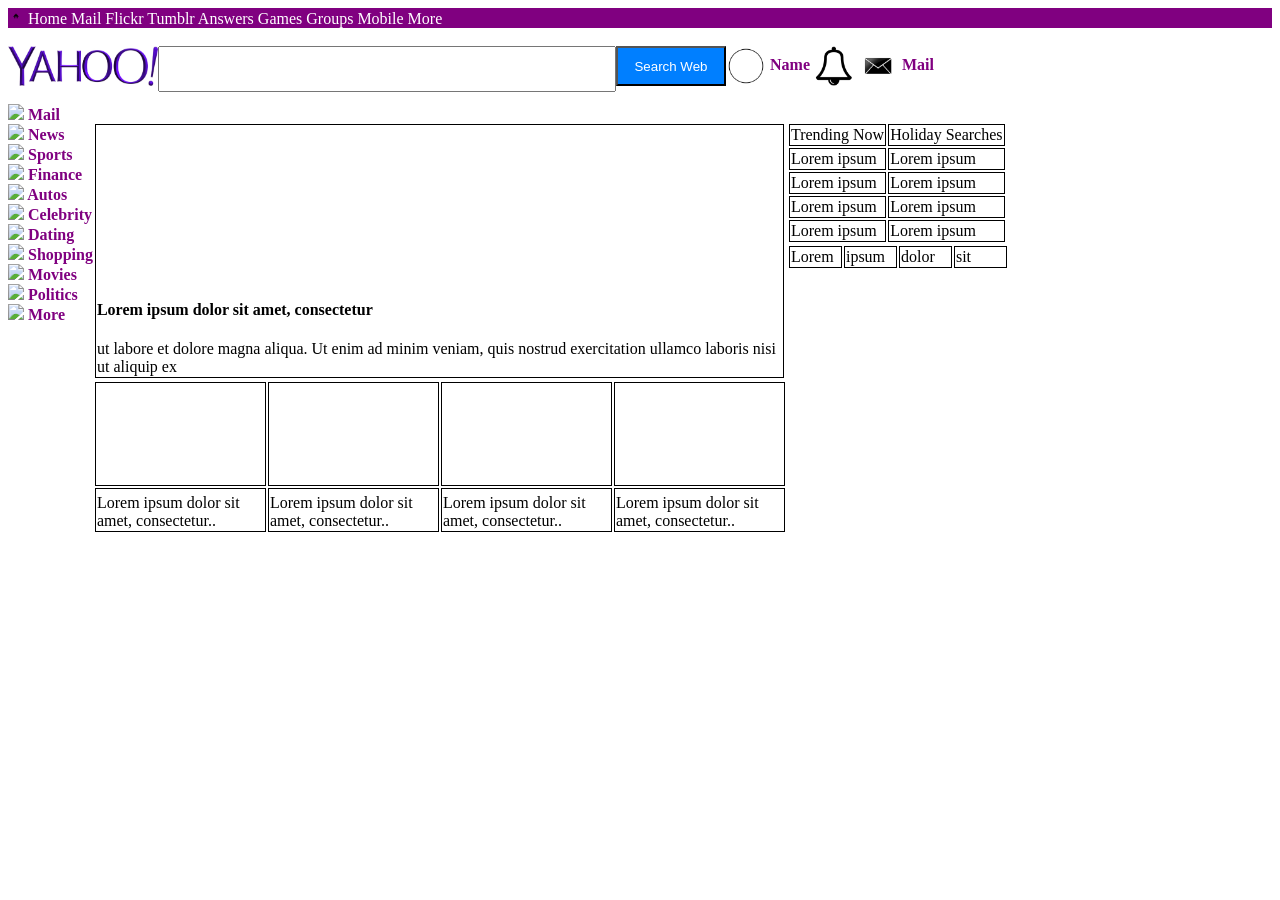
==== main.html @ eaba2b08 "A bit more" ====
<!DOCTYPE html>
<html>

	<head lang="en">
		<meta charset ="UTF-8">
		<title>Yahoo</title>
		<link rel="icon" href="favicon.ico">
		<link rel="stylesheet" type="text/css" href ="main.css">
	</head>
	
	<body>
		<div class="top">
			<img id="home" src="home.ico">
			<a href="">Home</a>
			<a href="">Mail</a>
			<a href="">Flickr</a>
			<a href="">Tumblr</a>
			<a href="">Answers</a>
			<a href="">Games</a>
			<a href="">Groups</a>
			<a href="">Mobile</a>
			<a href="">More</a>
		</div>
	
		<br>
		
		<div class="second">
				<img id="logo" src="logo.png">
				
				<div>
					<form>
						<input id="search-box" type="text">
						<input id="search-button" type="submit" value ="Search Web">
					</form>
					
					<div id="profile">
						<img src="profile-picture.png"> 
						<span>Name</span>
						<img src="bell.png" alt="bell">
						<img src="envelope.png">
						<span>Mail</span>
					</div>
				</div>
		</div>
		
		<br>
		
		<div class="left-col">
			<a href="">
				<img src="Mail.png">
				<span>Mail</span>
			</a>
			<br>
			<a href="">
				<img src="News.png">
				<span>News</span>
			</a>
			<br>
			<a href="">
				<img src="Sports.png">
				<span>Sports</span>
			</a>
			<br>
			<a href="">
				<img src="Finance.png">
				<span>Finance</span>
			</a>		
			<br>
			<a href="">
				<img src="Autos.png">
				<span>Autos</span>
			</a>
			<br>
			<a href="">
				<img src="Celebrity.png">
				<span>Celebrity</span>
			</a>
			<br>
			<a href="">
				<img src="Dating.png">
				<span>Dating</span>
			</a>
			<br>
			<a href="">
				<img src="Shopping.png">
				<span>Shopping</span>
			</a>	
			<br>
			<a href="">
				<img src="Movies.png">
				<span>Movies</span>
			</a>
			<br>
			<a href="">
				<img src="Politics.png">
				<span>Politics</span>
			</a>
			<br>
			<a href="">
				<img src="More.png">
				<span>More</span>
			</a>
			<br>
		</div>
		
		<br>
		
	<div id="table-container">
		<table>
			<tr>
				<td id="first">
					<h4>Lorem ipsum dolor sit amet, consectetur</h4>
					 ut labore et dolore magna aliqua. Ut enim ad minim veniam, quis nostrud exercitation ullamco laboris nisi ut aliquip ex
				</td>
			</tr>
		</table>

		<table>
			<tr id="second">
				<td></td>
				<td></td> 
				<td></td>
				<td></td>
			</tr>
			<tr id="last">
				<td>Lorem ipsum dolor sit amet, consectetur..</td>
				<td>Lorem ipsum dolor sit amet, consectetur..</td>
				<td>Lorem ipsum dolor sit amet, consectetur..</td>
				<td>Lorem ipsum dolor sit amet, consectetur..</td>
			</tr>
		</table>
	</div>
	
	<div id="right">
		<table>
			<tr id="fcol">
				<td>Trending Now</td>
				<td>Holiday Searches</td>
			</tr>
			<tr>
				<td>Lorem ipsum</td>
				<td>Lorem ipsum</td>		
			</tr>		
			<tr>
				<td>Lorem ipsum</td>
				<td>Lorem ipsum</td>		
			</tr>				
			<tr>
				<td>Lorem ipsum</td>
				<td>Lorem ipsum</td>		
			</tr>				
			<tr>
				<td>Lorem ipsum</td>
				<td>Lorem ipsum</td>		
			</tr>	
		</table>
	
	<div id="weather">
		<table>
			<tr>
				<td>Lorem</td>
				<td>ipsum</td>
				<td>dolor</td>
				<td>sit</td>
			</tr>
		</table>
	</div>
	
	
	
	
	
	
	
	
	
	
	
	
	
	
	
	
	
	
	
	
	
	
	
	
	</body>
</html>
---- main.css ----
div.top {
	background-color: purple;
}

div.top a{
	color: white;
	text-decoration: none;
}

div.top a:hover{
	color: white;
	text-decoration: underline;
}

#logo {
	width: 150px;
	height: 40px;
}

#logo {
	float: left;
}

#search-box {
	float: left;
	height: 40px;
	width: 450px;
}

#search-button {
	float: left;
	color: white;
	height: 40px;
	width: 110px;
	background-color: #007FFF;
	
}

#search-button:hover {
	background-color: #1B3F8B;
}

#profile span {
	color: purple;
	font-weight: bold;
}

#profile  img {
	height: 40px;
	width: 40px;
	vertical-align: middle;	
}

.left-col {
	float: left;
}

.left-col a {
	color: purple;
	font-weight: bold;
	text-decoration: none;
}

.left-col span:hover {
	color: #007FFF;
	text-decoration: underline;
}
#table-container {
	float: left;
}

table {
	float: left;
	clear: left;
	margin: 0;
	padding: 0;
}

td {
	border: 1px solid black;
	vertical-align: bottom;
}


#first {
	width: 685px;
	height: 250px;
}

#second td {
	width: 167px;
	height: 100px;
}

#last td  {
	width: 167px;
	height: 40px;
}
	
#right  {
	float: left;
}

#weather table tr td{
	width: 49px;
}
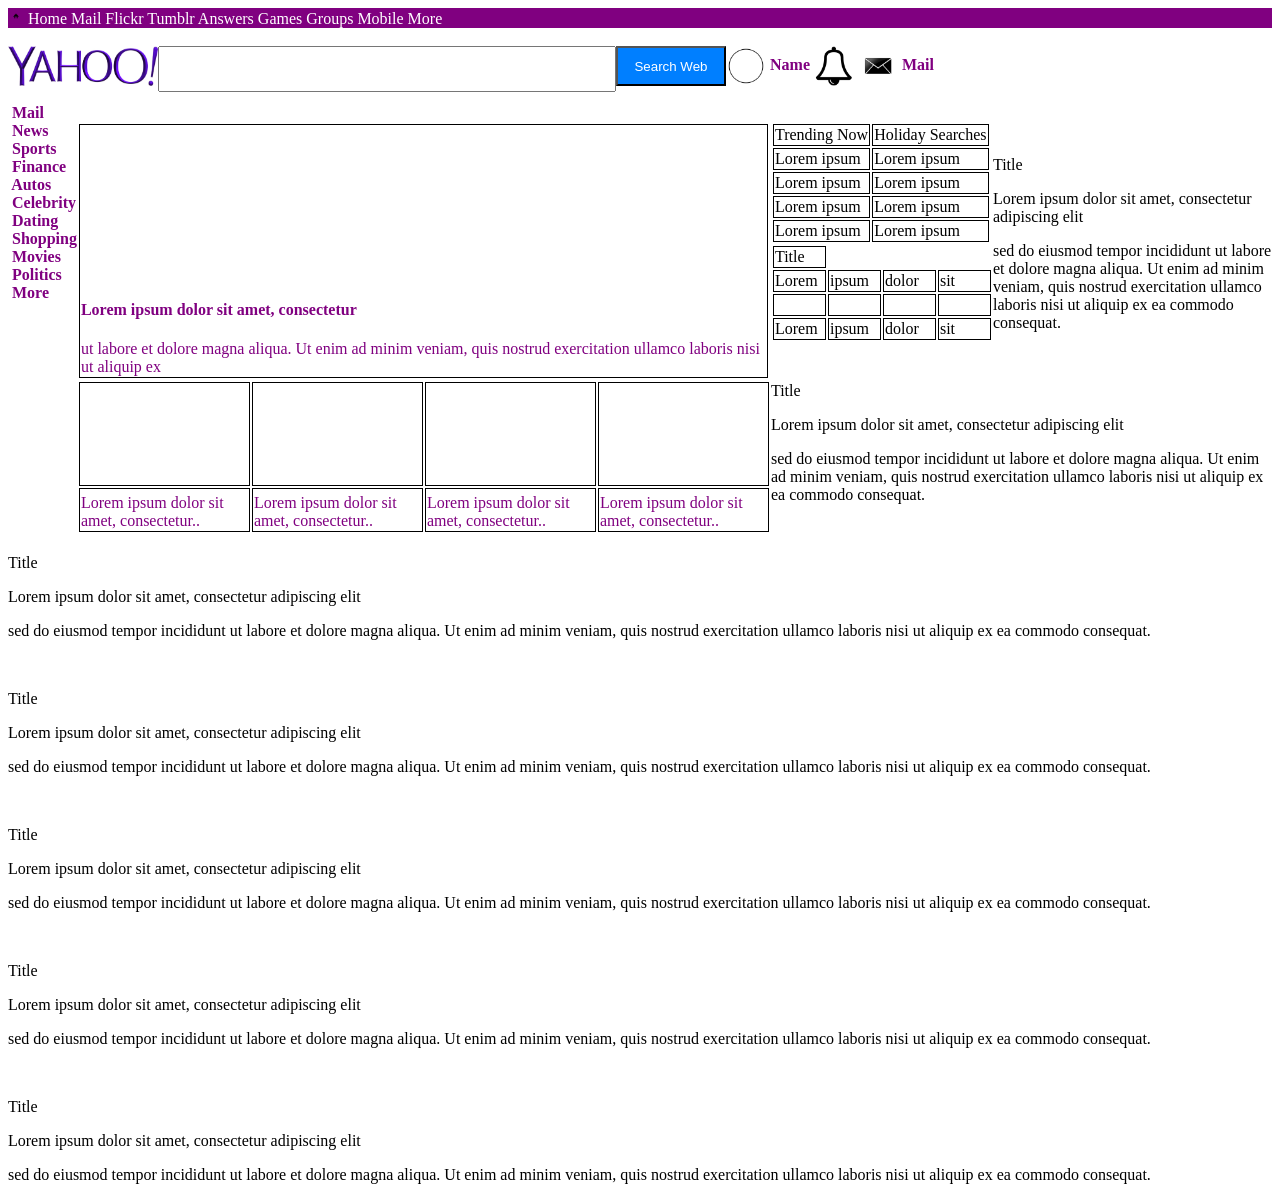
==== commit f462f791: "Added alt to img tags" ====
--- a/main.html
+++ b/main.html
@@ -10,7 +10,7 @@
 	
 	<body>
 		<div class="top">
-			<img id="home" src="home.ico">
+			<img id="home" src="home.ico" alt="">
 			<a href="">Home</a>
 			<a href="">Mail</a>
 			<a href="">Flickr</a>
@@ -25,7 +25,7 @@
 		<br>
 		
 		<div class="second">
-				<img id="logo" src="logo.png">
+				<img id="logo" src="logo.png" alt="">
 				
 				<div>
 					<form>
@@ -34,10 +34,10 @@
 					</form>
 					
 					<div id="profile">
-						<img src="profile-picture.png"> 
+						<img src="profile-picture.png" alt=""> 
 						<span>Name</span>
-						<img src="bell.png" alt="bell">
-						<img src="envelope.png">
+						<img src="bell.png" alt="bell" >
+						<img src="envelope.png" alt="">
 						<span>Mail</span>
 					</div>
 				</div>
@@ -47,57 +47,57 @@
 		
 		<div class="left-col">
 			<a href="">
-				<img src="Mail.png">
+				<img src="Mail.png" alt="">
 				<span>Mail</span>
 			</a>
 			<br>
 			<a href="">
-				<img src="News.png">
+				<img src="News.png" alt="">
 				<span>News</span>
 			</a>
 			<br>
 			<a href="">
-				<img src="Sports.png">
+				<img src="Sports.png" alt="">
 				<span>Sports</span>
 			</a>
 			<br>
 			<a href="">
-				<img src="Finance.png">
+				<img src="Finance.png" alt="">
 				<span>Finance</span>
 			</a>		
 			<br>
 			<a href="">
-				<img src="Autos.png">
+				<img src="Autos.png" alt="">
 				<span>Autos</span>
 			</a>
 			<br>
 			<a href="">
-				<img src="Celebrity.png">
+				<img src="Celebrity.png" alt="">
 				<span>Celebrity</span>
 			</a>
 			<br>
 			<a href="">
-				<img src="Dating.png">
+				<img src="Dating.png" alt="">
 				<span>Dating</span>
 			</a>
 			<br>
 			<a href="">
-				<img src="Shopping.png">
+				<img src="Shopping.png" alt="">
 				<span>Shopping</span>
 			</a>	
 			<br>
 			<a href="">
-				<img src="Movies.png">
+				<img src="Movies.png" alt="">
 				<span>Movies</span>
 			</a>
 			<br>
 			<a href="">
-				<img src="Politics.png">
+				<img src="Politics.png" alt="">
 				<span>Politics</span>
 			</a>
 			<br>
 			<a href="">
-				<img src="More.png">
+				<img src="More.png" alt="">
 				<span>More</span>
 			</a>
 			<br>
@@ -155,18 +155,81 @@
 			</tr>	
 		</table>
 	
-	<div id="weather">
-		<table>
-			<tr>
-				<td>Lorem</td>
-				<td>ipsum</td>
-				<td>dolor</td>
-				<td>sit</td>
-			</tr>
-		</table>
+		<div id="weather">
+			<table>
+				<tr>
+					<td>Title</td>
+					<img src="" alt="">
+				</tr>
+				
+				<tr>
+					<td>Lorem</td>
+					<td>ipsum</td>
+					<td>dolor</td>
+					<td>sit</td>
+				</tr>
+				
+				<tr>
+					<td><img class="cloud" src="Cloud.png" alt=""></td>
+					<td><img class="cloud" src="Cloud.png" alt=""></td>
+					<td><img class="cloud" src="Cloud.png" alt=""></td>
+					<td><img class="cloud" src="Cloud.png" alt=""></td>	
+				</tr>
+				
+				<tr>
+					<td>Lorem</td>
+					<td>ipsum</td>
+					<td>dolor</td>
+					<td>sit</td>
+				</tr>
+			</table>
+		</div>
 	</div>
 	
-	
+	<div id="bottom">
+		<div class="botimage">
+			<img src="" alt="">
+			<p id ="lifestyle">Title</p>
+			<p>Lorem ipsum dolor sit amet, consectetur adipiscing elit</p>
+			<p class="transform">sed do eiusmod tempor incididunt ut labore et dolore magna aliqua. Ut enim ad minim veniam, quis nostrud exercitation ullamco laboris nisi ut aliquip ex ea commodo consequat.</p>
+		</div>
+		<div class="botimage">
+			<img src="" alt="">
+			<p id ="Celebrity">Title</p>
+			<p>Lorem ipsum dolor sit amet, consectetur adipiscing elit</p>
+			<p class="transform">sed do eiusmod tempor incididunt ut labore et dolore magna aliqua. Ut enim ad minim veniam, quis nostrud exercitation ullamco laboris nisi ut aliquip ex ea commodo consequat.</p>
+		</div>		
+		<div class="botimage">
+			<img src="" alt="">
+			<p id ="Politics">Title</p>
+			<p>Lorem ipsum dolor sit amet, consectetur adipiscing elit</p>
+			<p class="transform">sed do eiusmod tempor incididunt ut labore et dolore magna aliqua. Ut enim ad minim veniam, quis nostrud exercitation ullamco laboris nisi ut aliquip ex ea commodo consequat.</p>
+		</div>	
+		<div class="botimage">
+			<img src="" alt="">
+			<p id ="U.S">Title</p>
+			<p>Lorem ipsum dolor sit amet, consectetur adipiscing elit</p>
+			<p class="transform">sed do eiusmod tempor incididunt ut labore et dolore magna aliqua. Ut enim ad minim veniam, quis nostrud exercitation ullamco laboris nisi ut aliquip ex ea commodo consequat.</p>
+		</div>
+		<div class="botimage">
+			<img src="" alt="">
+			<p id ="Politics">Title</p>
+			<p>Lorem ipsum dolor sit amet, consectetur adipiscing elit</p>
+			<p class="transform">sed do eiusmod tempor incididunt ut labore et dolore magna aliqua. Ut enim ad minim veniam, quis nostrud exercitation ullamco laboris nisi ut aliquip ex ea commodo consequat.</p>
+		</div>	
+		<div class="botimage">
+			<img src="" alt="">
+			<p id ="Sports">Title</p>
+			<p>Lorem ipsum dolor sit amet, consectetur adipiscing elit</p>
+			<p class="transform">sed do eiusmod tempor incididunt ut labore et dolore magna aliqua. Ut enim ad minim veniam, quis nostrud exercitation ullamco laboris nisi ut aliquip ex ea commodo consequat.</p>
+		</div>
+		<div class="botimage">
+			<img src="" alt="">
+			<p id ="Health">Title</p>
+			<p>Lorem ipsum dolor sit amet, consectetur adipiscing elit</p>
+			<p class="transform">sed do eiusmod tempor incididunt ut labore et dolore magna aliqua. Ut enim ad minim veniam, quis nostrud exercitation ullamco laboris nisi ut aliquip ex ea commodo consequat.</p>
+		</div>
+	</div>
 	
 	
 	
--- a/main.css
+++ b/main.css
@@ -83,8 +83,18 @@
 
 
 #first {
+	color: purple;
 	width: 685px;
 	height: 250px;
+}
+
+#first h4:hover {
+	color: #007FFF;
+	text-decoration: underline;
+}
+#last td:hover {
+	color: #007FFF;
+	text-decoration: underline;
 }
 
 #second td {
@@ -93,6 +103,7 @@
 }
 
 #last td  {
+	color: purple;
 	width: 167px;
 	height: 40px;
 }
@@ -101,8 +112,16 @@
 	float: left;
 }
 
+#weather {
+
+}
+
 #weather table tr td{
 	width: 49px;
+}
+
+#bottom {
+
 }
 
 
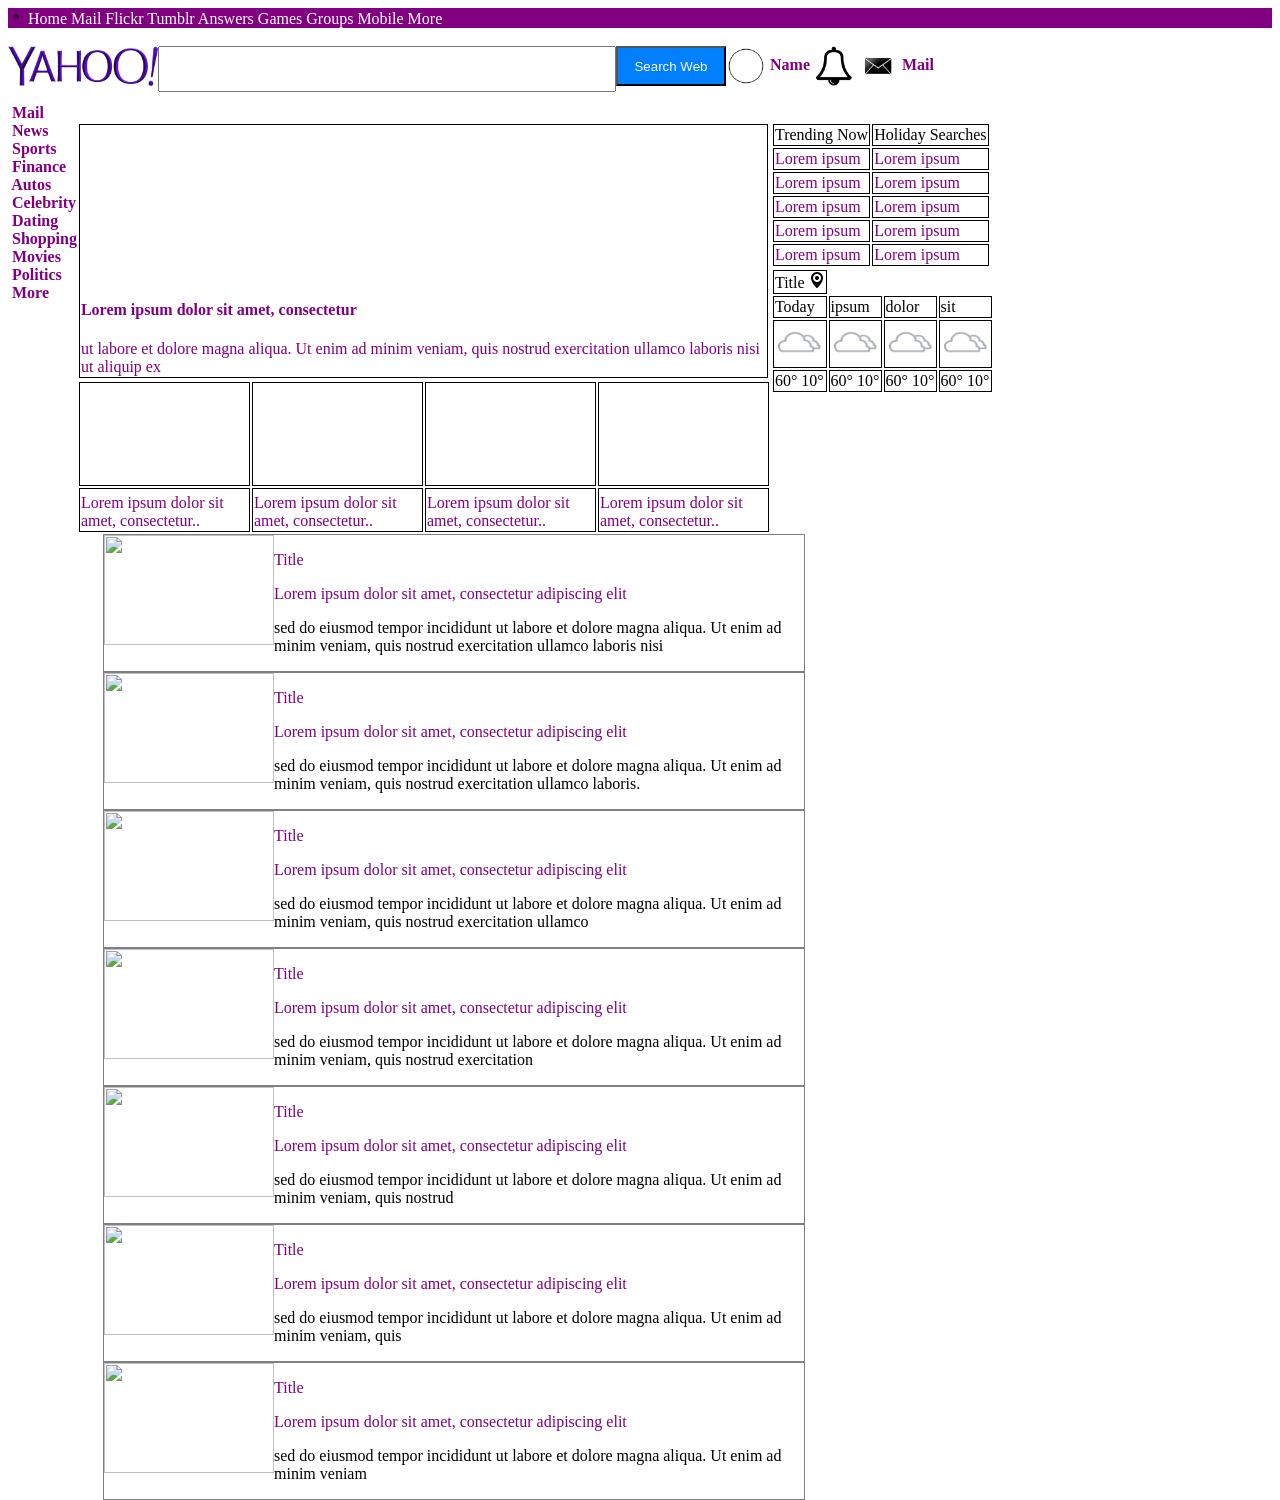
==== commit 4f79cc92: "Basic Done" ====
--- a/main.html
+++ b/main.html
@@ -137,100 +137,110 @@
 				<td>Trending Now</td>
 				<td>Holiday Searches</td>
 			</tr>
-			<tr>
+			<tr id="think">
 				<td>Lorem ipsum</td>
 				<td>Lorem ipsum</td>		
 			</tr>		
-			<tr>
-				<td>Lorem ipsum</td>
-				<td>Lorem ipsum</td>		
-			</tr>				
-			<tr>
-				<td>Lorem ipsum</td>
-				<td>Lorem ipsum</td>		
-			</tr>				
-			<tr>
-				<td>Lorem ipsum</td>
-				<td>Lorem ipsum</td>		
-			</tr>	
+			<tr id="think">
+				<td>Lorem ipsum</td>
+				<td>Lorem ipsum</td>		
+			</tr>					
+			<tr id="think">
+				<td>Lorem ipsum</td>
+				<td>Lorem ipsum</td>		
+			</tr>		
+			<tr id="think">
+				<td>Lorem ipsum</td>
+				<td>Lorem ipsum</td>		
+			</tr>
+			<tr id="think">
+				<td>Lorem ipsum</td>
+				<td>Lorem ipsum</td>		
+			</tr>					
 		</table>
 	
 		<div id="weather">
 			<table>
+				<tr id="gps">
+					<td>Title <img src="gps.png" alt=""></td>
+				</tr>
+				
 				<tr>
-					<td>Title</td>
-					<img src="" alt="">
-				</tr>
-				
-				<tr>
-					<td>Lorem</td>
+					<td>Today</td>
 					<td>ipsum</td>
 					<td>dolor</td>
 					<td>sit</td>
 				</tr>
 				
+				<tr id="img">
+					<td><img src="Cloud.png" alt=""></td>
+					<td><img src="Cloud.png" alt=""></td>
+					<td><img src="Cloud.png" alt=""></td>
+					<td><img src="Cloud.png" alt=""></td>
+				</tr>
+				
 				<tr>
-					<td><img class="cloud" src="Cloud.png" alt=""></td>
-					<td><img class="cloud" src="Cloud.png" alt=""></td>
-					<td><img class="cloud" src="Cloud.png" alt=""></td>
-					<td><img class="cloud" src="Cloud.png" alt=""></td>	
-				</tr>
-				
-				<tr>
-					<td>Lorem</td>
-					<td>ipsum</td>
-					<td>dolor</td>
-					<td>sit</td>
+					<td>60° 10°</td>
+					<td>60° 10°</td>
+					<td>60° 10°</td>
+					<td>60° 10°</td>
 				</tr>
 			</table>
 		</div>
 	</div>
 	
-	<div id="bottom">
-		<div class="botimage">
-			<img src="" alt="">
-			<p id ="lifestyle">Title</p>
-			<p>Lorem ipsum dolor sit amet, consectetur adipiscing elit</p>
-			<p class="transform">sed do eiusmod tempor incididunt ut labore et dolore magna aliqua. Ut enim ad minim veniam, quis nostrud exercitation ullamco laboris nisi ut aliquip ex ea commodo consequat.</p>
-		</div>
-		<div class="botimage">
-			<img src="" alt="">
-			<p id ="Celebrity">Title</p>
-			<p>Lorem ipsum dolor sit amet, consectetur adipiscing elit</p>
-			<p class="transform">sed do eiusmod tempor incididunt ut labore et dolore magna aliqua. Ut enim ad minim veniam, quis nostrud exercitation ullamco laboris nisi ut aliquip ex ea commodo consequat.</p>
-		</div>		
-		<div class="botimage">
-			<img src="" alt="">
-			<p id ="Politics">Title</p>
-			<p>Lorem ipsum dolor sit amet, consectetur adipiscing elit</p>
-			<p class="transform">sed do eiusmod tempor incididunt ut labore et dolore magna aliqua. Ut enim ad minim veniam, quis nostrud exercitation ullamco laboris nisi ut aliquip ex ea commodo consequat.</p>
-		</div>	
-		<div class="botimage">
-			<img src="" alt="">
-			<p id ="U.S">Title</p>
-			<p>Lorem ipsum dolor sit amet, consectetur adipiscing elit</p>
-			<p class="transform">sed do eiusmod tempor incididunt ut labore et dolore magna aliqua. Ut enim ad minim veniam, quis nostrud exercitation ullamco laboris nisi ut aliquip ex ea commodo consequat.</p>
-		</div>
-		<div class="botimage">
-			<img src="" alt="">
-			<p id ="Politics">Title</p>
-			<p>Lorem ipsum dolor sit amet, consectetur adipiscing elit</p>
-			<p class="transform">sed do eiusmod tempor incididunt ut labore et dolore magna aliqua. Ut enim ad minim veniam, quis nostrud exercitation ullamco laboris nisi ut aliquip ex ea commodo consequat.</p>
-		</div>	
-		<div class="botimage">
-			<img src="" alt="">
-			<p id ="Sports">Title</p>
-			<p>Lorem ipsum dolor sit amet, consectetur adipiscing elit</p>
-			<p class="transform">sed do eiusmod tempor incididunt ut labore et dolore magna aliqua. Ut enim ad minim veniam, quis nostrud exercitation ullamco laboris nisi ut aliquip ex ea commodo consequat.</p>
-		</div>
-		<div class="botimage">
-			<img src="" alt="">
-			<p id ="Health">Title</p>
-			<p>Lorem ipsum dolor sit amet, consectetur adipiscing elit</p>
-			<p class="transform">sed do eiusmod tempor incididunt ut labore et dolore magna aliqua. Ut enim ad minim veniam, quis nostrud exercitation ullamco laboris nisi ut aliquip ex ea commodo consequat.</p>
+	<div id="pol">
+		<div id="bottom">
+			<div class="botimage">
+				<img src="place.png" alt="">
+				<p id ="lifestyle">Title</p>
+				<p>Lorem ipsum dolor sit amet, consectetur adipiscing elit</p>
+				<p class="transform">sed do eiusmod tempor incididunt ut labore et dolore magna aliqua. Ut enim ad minim veniam, quis nostrud exercitation ullamco laboris nisi</p>
+			</div>
+			
+			<div class="botimage">
+				<img src="place.png" alt="">
+				<p id ="Celebrity">Title</p>
+				<p>Lorem ipsum dolor sit amet, consectetur adipiscing elit</p>
+				<p class="transform">sed do eiusmod tempor incididunt ut labore et dolore magna aliqua. Ut enim ad minim veniam, quis nostrud exercitation ullamco laboris.</p>
+			</div>		
+			
+			<div class="botimage">
+				<img src="place.png" alt="">
+				<p id ="Politics">Title</p>
+				<p>Lorem ipsum dolor sit amet, consectetur adipiscing elit</p>
+				<p class="transform">sed do eiusmod tempor incididunt ut labore et dolore magna aliqua. Ut enim ad minim veniam, quis nostrud exercitation ullamco</p>
+			</div>
+			
+			<div class="botimage">
+				<img src="place.png" alt="">
+				<p id ="U.S">Title</p>
+				<p>Lorem ipsum dolor sit amet, consectetur adipiscing elit</p>
+				<p class="transform">sed do eiusmod tempor incididunt ut labore et dolore magna aliqua. Ut enim ad minim veniam, quis nostrud exercitation</p>
+			</div>
+			
+			<div class="botimage">
+				<img src="place.png" alt="">
+				<p id ="Politics">Title</p>
+				<p>Lorem ipsum dolor sit amet, consectetur adipiscing elit</p>
+				<p class="transform">sed do eiusmod tempor incididunt ut labore et dolore magna aliqua. Ut enim ad minim veniam, quis nostrud</p>
+			</div>	
+			
+			<div class="botimage">
+				<img src="place.png" alt="">
+				<p id ="Sports">Title</p>
+				<p>Lorem ipsum dolor sit amet, consectetur adipiscing elit</p>
+				<p class="transform">sed do eiusmod tempor incididunt ut labore et dolore magna aliqua. Ut enim ad minim veniam, quis</p>
+			</div>
+
+			<div class="botimage">
+				<img src="place.png" alt="">
+				<p id ="Health">Title</p>
+				<p>Lorem ipsum dolor sit amet, consectetur adipiscing elit</p>
+				<p class="transform">sed do eiusmod tempor incididunt ut labore et dolore magna aliqua. Ut enim ad minim veniam</p>
+			</div>
 		</div>
 	</div>
-	
 	
 	
 	
--- a/main.css
+++ b/main.css
@@ -112,16 +112,60 @@
 	float: left;
 }
 
-#weather {
-
+#think {
+	color: purple;
 }
 
-#weather table tr td{
+#think td:hover {
+	color: #007FFF;
+}
+
+#gps td img {
+	width: 16px;
+	height: 16px;
+}
+
+#img td img {
 	width: 49px;
+	height: 40px;
+}
+
+
+#pol {
+	float: left;
 }
 
 #bottom {
+	position: relative;
+	left: 95px;
+	display: table-cell;
+}
 
+.botimage img {
+	float: left;
+	vertical-align: bottom;
+	width: 170px;
+	height: 110px;
+}
+
+
+#bottom div p {
+	color: purple;
+	vertical-align: bottom;
+}
+
+#bottom div p:hover {
+	color: #007FFF;
+}
+
+#bottom div p.transform {
+	color: black;
+}
+
+div.botimage {
+	width: 700px;
+	vertical-align: bottom;
+	border: 1px solid gray;
 }
 
 
@@ -138,3 +182,5 @@
 
 
 
+
+
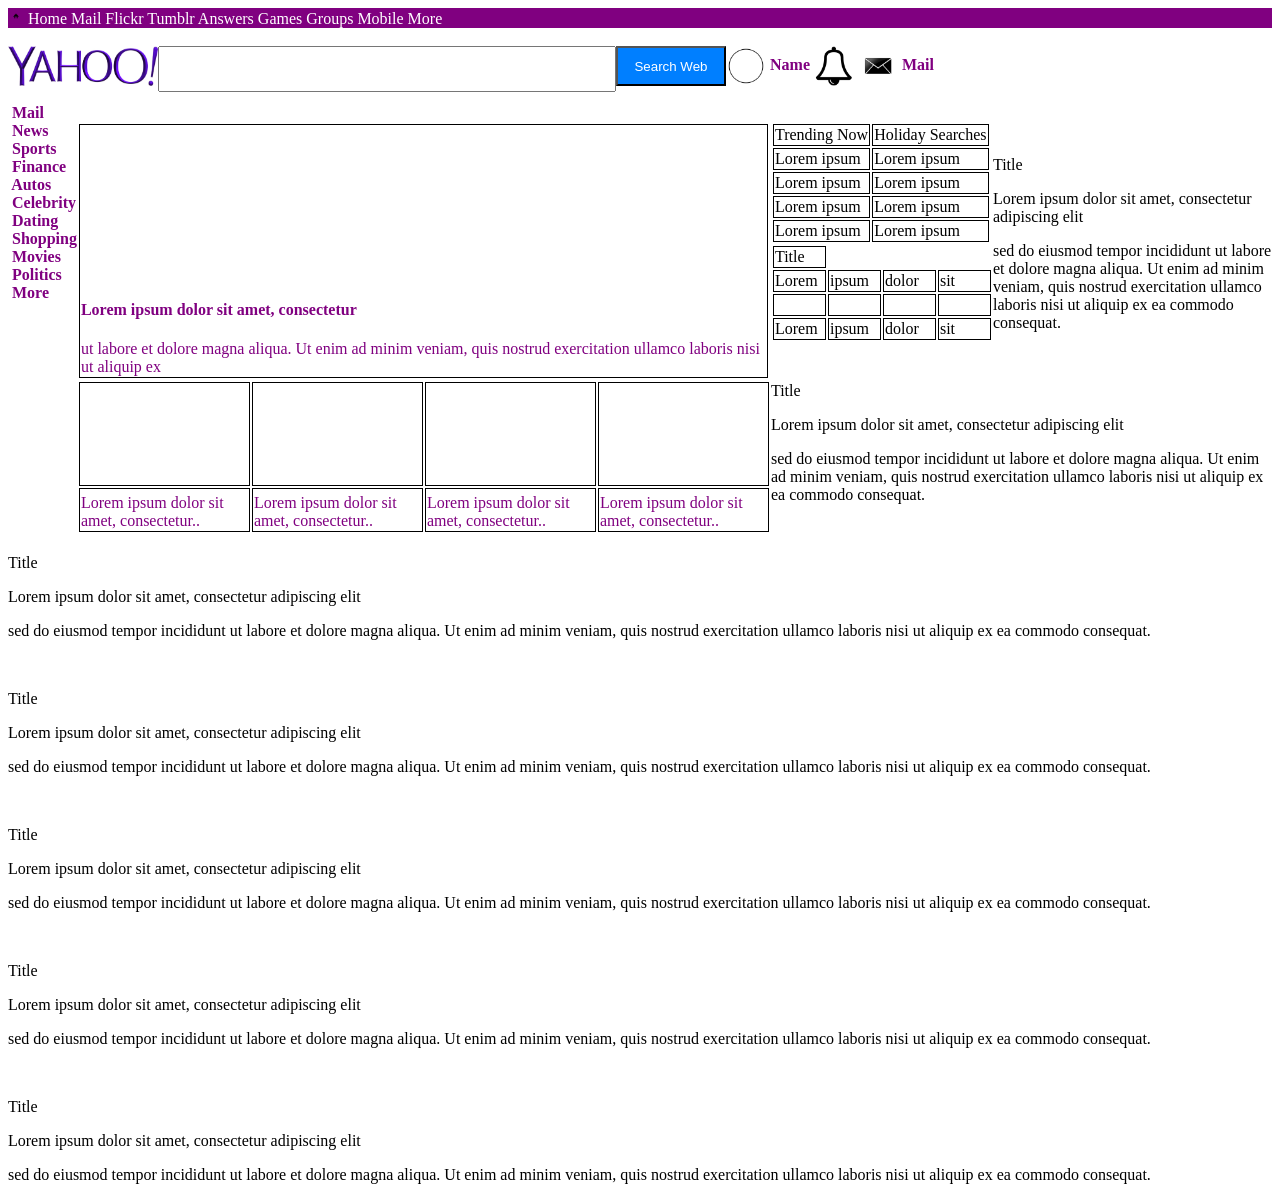
==== commit 4a7108fe: "Revert "Basic Done" This reverts commit 4f79cc92a41d6c892156f59ac443811bc1a75026." ====
--- a/main.html
+++ b/main.html
@@ -137,110 +137,100 @@
 				<td>Trending Now</td>
 				<td>Holiday Searches</td>
 			</tr>
-			<tr id="think">
+			<tr>
 				<td>Lorem ipsum</td>
 				<td>Lorem ipsum</td>		
 			</tr>		
-			<tr id="think">
-				<td>Lorem ipsum</td>
-				<td>Lorem ipsum</td>		
-			</tr>					
-			<tr id="think">
-				<td>Lorem ipsum</td>
-				<td>Lorem ipsum</td>		
-			</tr>		
-			<tr id="think">
-				<td>Lorem ipsum</td>
-				<td>Lorem ipsum</td>		
-			</tr>
-			<tr id="think">
-				<td>Lorem ipsum</td>
-				<td>Lorem ipsum</td>		
-			</tr>					
+			<tr>
+				<td>Lorem ipsum</td>
+				<td>Lorem ipsum</td>		
+			</tr>				
+			<tr>
+				<td>Lorem ipsum</td>
+				<td>Lorem ipsum</td>		
+			</tr>				
+			<tr>
+				<td>Lorem ipsum</td>
+				<td>Lorem ipsum</td>		
+			</tr>	
 		</table>
 	
 		<div id="weather">
 			<table>
-				<tr id="gps">
-					<td>Title <img src="gps.png" alt=""></td>
-				</tr>
-				
-				<tr>
-					<td>Today</td>
+				<tr>
+					<td>Title</td>
+					<img src="" alt="">
+				</tr>
+				
+				<tr>
+					<td>Lorem</td>
 					<td>ipsum</td>
 					<td>dolor</td>
 					<td>sit</td>
 				</tr>
 				
-				<tr id="img">
-					<td><img src="Cloud.png" alt=""></td>
-					<td><img src="Cloud.png" alt=""></td>
-					<td><img src="Cloud.png" alt=""></td>
-					<td><img src="Cloud.png" alt=""></td>
-				</tr>
-				
-				<tr>
-					<td>60° 10°</td>
-					<td>60° 10°</td>
-					<td>60° 10°</td>
-					<td>60° 10°</td>
+				<tr>
+					<td><img class="cloud" src="Cloud.png" alt=""></td>
+					<td><img class="cloud" src="Cloud.png" alt=""></td>
+					<td><img class="cloud" src="Cloud.png" alt=""></td>
+					<td><img class="cloud" src="Cloud.png" alt=""></td>	
+				</tr>
+				
+				<tr>
+					<td>Lorem</td>
+					<td>ipsum</td>
+					<td>dolor</td>
+					<td>sit</td>
 				</tr>
 			</table>
 		</div>
 	</div>
 	
-	<div id="pol">
-		<div id="bottom">
-			<div class="botimage">
-				<img src="place.png" alt="">
-				<p id ="lifestyle">Title</p>
-				<p>Lorem ipsum dolor sit amet, consectetur adipiscing elit</p>
-				<p class="transform">sed do eiusmod tempor incididunt ut labore et dolore magna aliqua. Ut enim ad minim veniam, quis nostrud exercitation ullamco laboris nisi</p>
-			</div>
-			
-			<div class="botimage">
-				<img src="place.png" alt="">
-				<p id ="Celebrity">Title</p>
-				<p>Lorem ipsum dolor sit amet, consectetur adipiscing elit</p>
-				<p class="transform">sed do eiusmod tempor incididunt ut labore et dolore magna aliqua. Ut enim ad minim veniam, quis nostrud exercitation ullamco laboris.</p>
-			</div>		
-			
-			<div class="botimage">
-				<img src="place.png" alt="">
-				<p id ="Politics">Title</p>
-				<p>Lorem ipsum dolor sit amet, consectetur adipiscing elit</p>
-				<p class="transform">sed do eiusmod tempor incididunt ut labore et dolore magna aliqua. Ut enim ad minim veniam, quis nostrud exercitation ullamco</p>
-			</div>
-			
-			<div class="botimage">
-				<img src="place.png" alt="">
-				<p id ="U.S">Title</p>
-				<p>Lorem ipsum dolor sit amet, consectetur adipiscing elit</p>
-				<p class="transform">sed do eiusmod tempor incididunt ut labore et dolore magna aliqua. Ut enim ad minim veniam, quis nostrud exercitation</p>
-			</div>
-			
-			<div class="botimage">
-				<img src="place.png" alt="">
-				<p id ="Politics">Title</p>
-				<p>Lorem ipsum dolor sit amet, consectetur adipiscing elit</p>
-				<p class="transform">sed do eiusmod tempor incididunt ut labore et dolore magna aliqua. Ut enim ad minim veniam, quis nostrud</p>
-			</div>	
-			
-			<div class="botimage">
-				<img src="place.png" alt="">
-				<p id ="Sports">Title</p>
-				<p>Lorem ipsum dolor sit amet, consectetur adipiscing elit</p>
-				<p class="transform">sed do eiusmod tempor incididunt ut labore et dolore magna aliqua. Ut enim ad minim veniam, quis</p>
-			</div>
-
-			<div class="botimage">
-				<img src="place.png" alt="">
-				<p id ="Health">Title</p>
-				<p>Lorem ipsum dolor sit amet, consectetur adipiscing elit</p>
-				<p class="transform">sed do eiusmod tempor incididunt ut labore et dolore magna aliqua. Ut enim ad minim veniam</p>
-			</div>
+	<div id="bottom">
+		<div class="botimage">
+			<img src="" alt="">
+			<p id ="lifestyle">Title</p>
+			<p>Lorem ipsum dolor sit amet, consectetur adipiscing elit</p>
+			<p class="transform">sed do eiusmod tempor incididunt ut labore et dolore magna aliqua. Ut enim ad minim veniam, quis nostrud exercitation ullamco laboris nisi ut aliquip ex ea commodo consequat.</p>
+		</div>
+		<div class="botimage">
+			<img src="" alt="">
+			<p id ="Celebrity">Title</p>
+			<p>Lorem ipsum dolor sit amet, consectetur adipiscing elit</p>
+			<p class="transform">sed do eiusmod tempor incididunt ut labore et dolore magna aliqua. Ut enim ad minim veniam, quis nostrud exercitation ullamco laboris nisi ut aliquip ex ea commodo consequat.</p>
+		</div>		
+		<div class="botimage">
+			<img src="" alt="">
+			<p id ="Politics">Title</p>
+			<p>Lorem ipsum dolor sit amet, consectetur adipiscing elit</p>
+			<p class="transform">sed do eiusmod tempor incididunt ut labore et dolore magna aliqua. Ut enim ad minim veniam, quis nostrud exercitation ullamco laboris nisi ut aliquip ex ea commodo consequat.</p>
+		</div>	
+		<div class="botimage">
+			<img src="" alt="">
+			<p id ="U.S">Title</p>
+			<p>Lorem ipsum dolor sit amet, consectetur adipiscing elit</p>
+			<p class="transform">sed do eiusmod tempor incididunt ut labore et dolore magna aliqua. Ut enim ad minim veniam, quis nostrud exercitation ullamco laboris nisi ut aliquip ex ea commodo consequat.</p>
+		</div>
+		<div class="botimage">
+			<img src="" alt="">
+			<p id ="Politics">Title</p>
+			<p>Lorem ipsum dolor sit amet, consectetur adipiscing elit</p>
+			<p class="transform">sed do eiusmod tempor incididunt ut labore et dolore magna aliqua. Ut enim ad minim veniam, quis nostrud exercitation ullamco laboris nisi ut aliquip ex ea commodo consequat.</p>
+		</div>	
+		<div class="botimage">
+			<img src="" alt="">
+			<p id ="Sports">Title</p>
+			<p>Lorem ipsum dolor sit amet, consectetur adipiscing elit</p>
+			<p class="transform">sed do eiusmod tempor incididunt ut labore et dolore magna aliqua. Ut enim ad minim veniam, quis nostrud exercitation ullamco laboris nisi ut aliquip ex ea commodo consequat.</p>
+		</div>
+		<div class="botimage">
+			<img src="" alt="">
+			<p id ="Health">Title</p>
+			<p>Lorem ipsum dolor sit amet, consectetur adipiscing elit</p>
+			<p class="transform">sed do eiusmod tempor incididunt ut labore et dolore magna aliqua. Ut enim ad minim veniam, quis nostrud exercitation ullamco laboris nisi ut aliquip ex ea commodo consequat.</p>
 		</div>
 	</div>
+	
 	
 	
 	
--- a/main.css
+++ b/main.css
@@ -112,60 +112,16 @@
 	float: left;
 }
 
-#think {
-	color: purple;
+#weather {
+
 }
 
-#think td:hover {
-	color: #007FFF;
-}
-
-#gps td img {
-	width: 16px;
-	height: 16px;
-}
-
-#img td img {
+#weather table tr td{
 	width: 49px;
-	height: 40px;
-}
-
-
-#pol {
-	float: left;
 }
 
 #bottom {
-	position: relative;
-	left: 95px;
-	display: table-cell;
-}
 
-.botimage img {
-	float: left;
-	vertical-align: bottom;
-	width: 170px;
-	height: 110px;
-}
-
-
-#bottom div p {
-	color: purple;
-	vertical-align: bottom;
-}
-
-#bottom div p:hover {
-	color: #007FFF;
-}
-
-#bottom div p.transform {
-	color: black;
-}
-
-div.botimage {
-	width: 700px;
-	vertical-align: bottom;
-	border: 1px solid gray;
 }
 
 
@@ -182,5 +138,3 @@
 
 
 
-
-
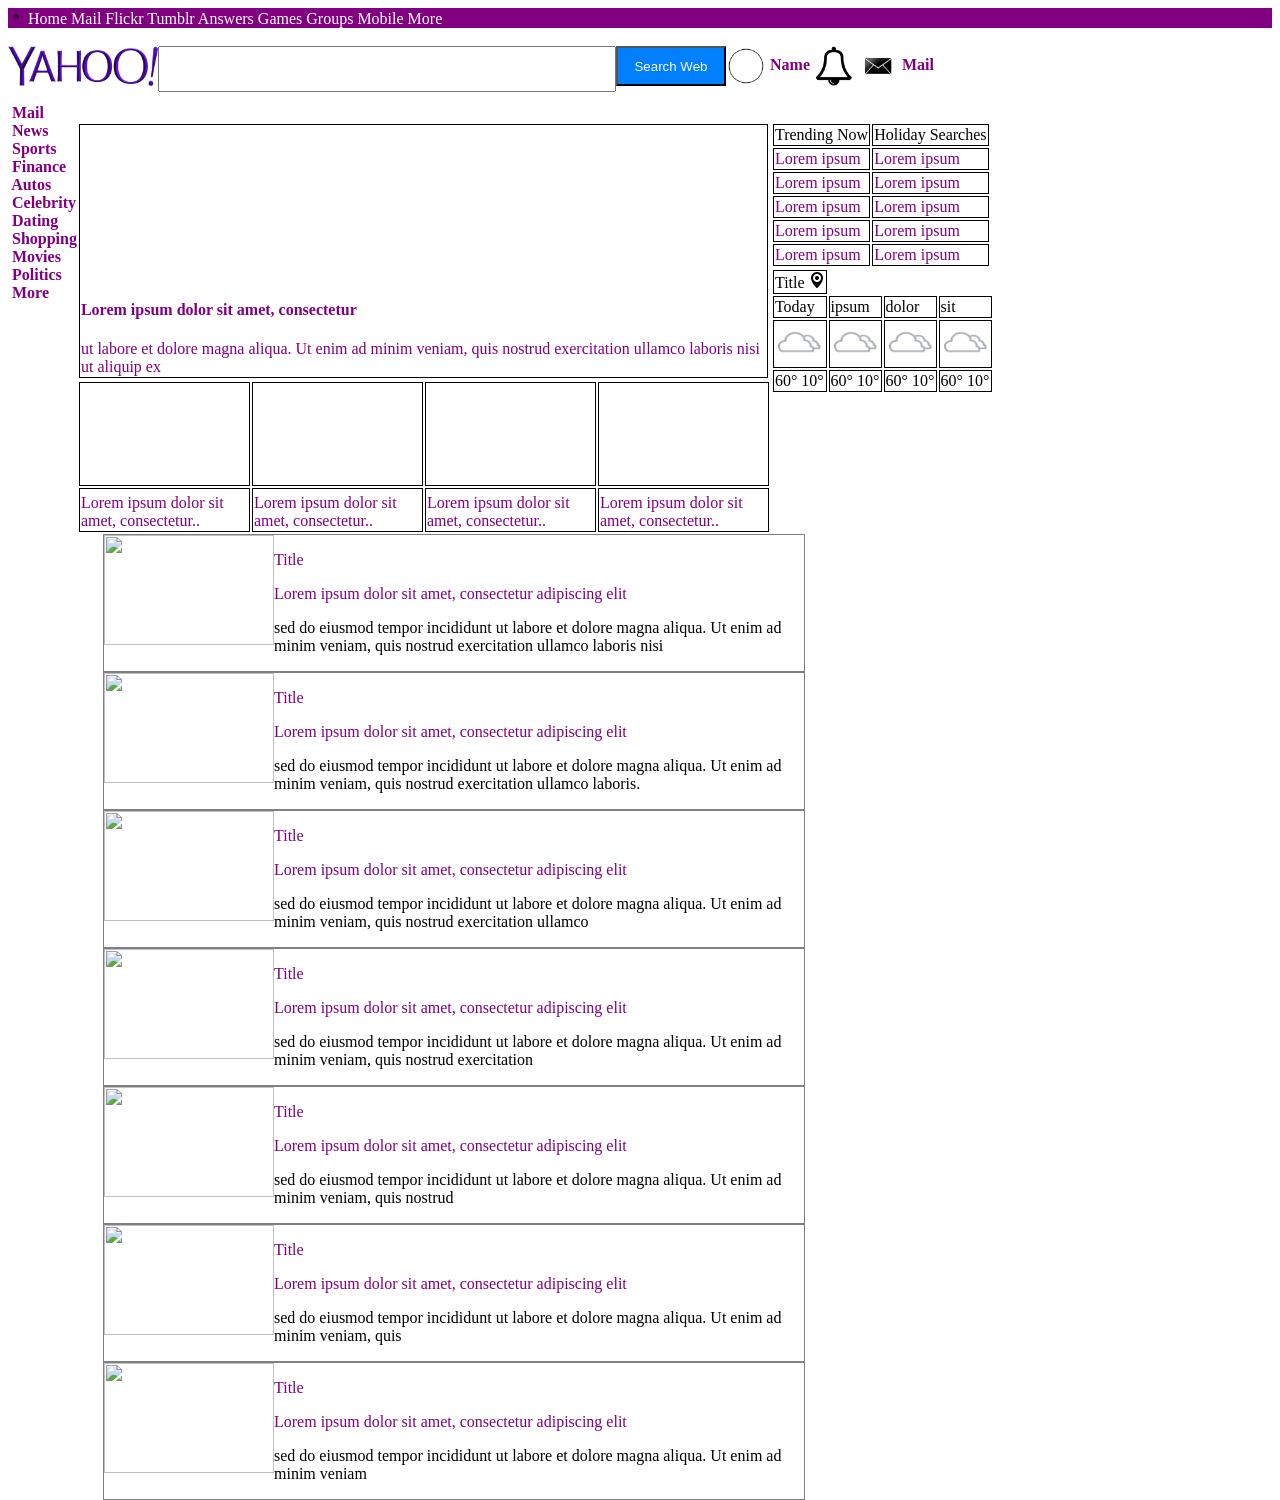
==== commit 0b6be981: "Almost done with basic layout" ====
--- a/main.html
+++ b/main.html
@@ -137,100 +137,110 @@
 				<td>Trending Now</td>
 				<td>Holiday Searches</td>
 			</tr>
-			<tr>
+			<tr id="think">
 				<td>Lorem ipsum</td>
 				<td>Lorem ipsum</td>		
 			</tr>		
-			<tr>
-				<td>Lorem ipsum</td>
-				<td>Lorem ipsum</td>		
-			</tr>				
-			<tr>
-				<td>Lorem ipsum</td>
-				<td>Lorem ipsum</td>		
-			</tr>				
-			<tr>
-				<td>Lorem ipsum</td>
-				<td>Lorem ipsum</td>		
-			</tr>	
+			<tr id="think">
+				<td>Lorem ipsum</td>
+				<td>Lorem ipsum</td>		
+			</tr>					
+			<tr id="think">
+				<td>Lorem ipsum</td>
+				<td>Lorem ipsum</td>		
+			</tr>		
+			<tr id="think">
+				<td>Lorem ipsum</td>
+				<td>Lorem ipsum</td>		
+			</tr>
+			<tr id="think">
+				<td>Lorem ipsum</td>
+				<td>Lorem ipsum</td>		
+			</tr>					
 		</table>
 	
 		<div id="weather">
 			<table>
+				<tr id="gps">
+					<td>Title <img src="gps.png" alt=""></td>
+				</tr>
+				
 				<tr>
-					<td>Title</td>
-					<img src="" alt="">
-				</tr>
-				
-				<tr>
-					<td>Lorem</td>
+					<td>Today</td>
 					<td>ipsum</td>
 					<td>dolor</td>
 					<td>sit</td>
 				</tr>
 				
+				<tr id="img">
+					<td><img src="Cloud.png" alt=""></td>
+					<td><img src="Cloud.png" alt=""></td>
+					<td><img src="Cloud.png" alt=""></td>
+					<td><img src="Cloud.png" alt=""></td>
+				</tr>
+				
 				<tr>
-					<td><img class="cloud" src="Cloud.png" alt=""></td>
-					<td><img class="cloud" src="Cloud.png" alt=""></td>
-					<td><img class="cloud" src="Cloud.png" alt=""></td>
-					<td><img class="cloud" src="Cloud.png" alt=""></td>	
-				</tr>
-				
-				<tr>
-					<td>Lorem</td>
-					<td>ipsum</td>
-					<td>dolor</td>
-					<td>sit</td>
+					<td>60° 10°</td>
+					<td>60° 10°</td>
+					<td>60° 10°</td>
+					<td>60° 10°</td>
 				</tr>
 			</table>
 		</div>
 	</div>
 	
-	<div id="bottom">
-		<div class="botimage">
-			<img src="" alt="">
-			<p id ="lifestyle">Title</p>
-			<p>Lorem ipsum dolor sit amet, consectetur adipiscing elit</p>
-			<p class="transform">sed do eiusmod tempor incididunt ut labore et dolore magna aliqua. Ut enim ad minim veniam, quis nostrud exercitation ullamco laboris nisi ut aliquip ex ea commodo consequat.</p>
-		</div>
-		<div class="botimage">
-			<img src="" alt="">
-			<p id ="Celebrity">Title</p>
-			<p>Lorem ipsum dolor sit amet, consectetur adipiscing elit</p>
-			<p class="transform">sed do eiusmod tempor incididunt ut labore et dolore magna aliqua. Ut enim ad minim veniam, quis nostrud exercitation ullamco laboris nisi ut aliquip ex ea commodo consequat.</p>
-		</div>		
-		<div class="botimage">
-			<img src="" alt="">
-			<p id ="Politics">Title</p>
-			<p>Lorem ipsum dolor sit amet, consectetur adipiscing elit</p>
-			<p class="transform">sed do eiusmod tempor incididunt ut labore et dolore magna aliqua. Ut enim ad minim veniam, quis nostrud exercitation ullamco laboris nisi ut aliquip ex ea commodo consequat.</p>
-		</div>	
-		<div class="botimage">
-			<img src="" alt="">
-			<p id ="U.S">Title</p>
-			<p>Lorem ipsum dolor sit amet, consectetur adipiscing elit</p>
-			<p class="transform">sed do eiusmod tempor incididunt ut labore et dolore magna aliqua. Ut enim ad minim veniam, quis nostrud exercitation ullamco laboris nisi ut aliquip ex ea commodo consequat.</p>
-		</div>
-		<div class="botimage">
-			<img src="" alt="">
-			<p id ="Politics">Title</p>
-			<p>Lorem ipsum dolor sit amet, consectetur adipiscing elit</p>
-			<p class="transform">sed do eiusmod tempor incididunt ut labore et dolore magna aliqua. Ut enim ad minim veniam, quis nostrud exercitation ullamco laboris nisi ut aliquip ex ea commodo consequat.</p>
-		</div>	
-		<div class="botimage">
-			<img src="" alt="">
-			<p id ="Sports">Title</p>
-			<p>Lorem ipsum dolor sit amet, consectetur adipiscing elit</p>
-			<p class="transform">sed do eiusmod tempor incididunt ut labore et dolore magna aliqua. Ut enim ad minim veniam, quis nostrud exercitation ullamco laboris nisi ut aliquip ex ea commodo consequat.</p>
-		</div>
-		<div class="botimage">
-			<img src="" alt="">
-			<p id ="Health">Title</p>
-			<p>Lorem ipsum dolor sit amet, consectetur adipiscing elit</p>
-			<p class="transform">sed do eiusmod tempor incididunt ut labore et dolore magna aliqua. Ut enim ad minim veniam, quis nostrud exercitation ullamco laboris nisi ut aliquip ex ea commodo consequat.</p>
+	<div id="pol">
+		<div id="bottom">
+			<div class="botimage">
+				<img src="place.png" alt="">
+				<p id ="lifestyle">Title</p>
+				<p>Lorem ipsum dolor sit amet, consectetur adipiscing elit</p>
+				<p class="transform">sed do eiusmod tempor incididunt ut labore et dolore magna aliqua. Ut enim ad minim veniam, quis nostrud exercitation ullamco laboris nisi</p>
+			</div>
+			
+			<div class="botimage">
+				<img src="place.png" alt="">
+				<p id ="Celebrity">Title</p>
+				<p>Lorem ipsum dolor sit amet, consectetur adipiscing elit</p>
+				<p class="transform">sed do eiusmod tempor incididunt ut labore et dolore magna aliqua. Ut enim ad minim veniam, quis nostrud exercitation ullamco laboris.</p>
+			</div>		
+			
+			<div class="botimage">
+				<img src="place.png" alt="">
+				<p id ="Politics">Title</p>
+				<p>Lorem ipsum dolor sit amet, consectetur adipiscing elit</p>
+				<p class="transform">sed do eiusmod tempor incididunt ut labore et dolore magna aliqua. Ut enim ad minim veniam, quis nostrud exercitation ullamco</p>
+			</div>
+			
+			<div class="botimage">
+				<img src="place.png" alt="">
+				<p id ="U.S">Title</p>
+				<p>Lorem ipsum dolor sit amet, consectetur adipiscing elit</p>
+				<p class="transform">sed do eiusmod tempor incididunt ut labore et dolore magna aliqua. Ut enim ad minim veniam, quis nostrud exercitation</p>
+			</div>
+			
+			<div class="botimage">
+				<img src="place.png" alt="">
+				<p id ="Politics">Title</p>
+				<p>Lorem ipsum dolor sit amet, consectetur adipiscing elit</p>
+				<p class="transform">sed do eiusmod tempor incididunt ut labore et dolore magna aliqua. Ut enim ad minim veniam, quis nostrud</p>
+			</div>	
+			
+			<div class="botimage">
+				<img src="place.png" alt="">
+				<p id ="Sports">Title</p>
+				<p>Lorem ipsum dolor sit amet, consectetur adipiscing elit</p>
+				<p class="transform">sed do eiusmod tempor incididunt ut labore et dolore magna aliqua. Ut enim ad minim veniam, quis</p>
+			</div>
+
+			<div class="botimage">
+				<img src="place.png" alt="">
+				<p id ="Health">Title</p>
+				<p>Lorem ipsum dolor sit amet, consectetur adipiscing elit</p>
+				<p class="transform">sed do eiusmod tempor incididunt ut labore et dolore magna aliqua. Ut enim ad minim veniam</p>
+			</div>
 		</div>
 	</div>
-	
 	
 	
 	
--- a/main.css
+++ b/main.css
@@ -112,16 +112,60 @@
 	float: left;
 }
 
-#weather {
-
+#think {
+	color: purple;
 }
 
-#weather table tr td{
+#think td:hover {
+	color: #007FFF;
+}
+
+#gps td img {
+	width: 16px;
+	height: 16px;
+}
+
+#img td img {
 	width: 49px;
+	height: 40px;
+}
+
+
+#pol {
+	float: left;
 }
 
 #bottom {
+	position: relative;
+	left: 95px;
+	display: table-cell;
+}
 
+.botimage img {
+	float: left;
+	vertical-align: bottom;
+	width: 170px;
+	height: 110px;
+}
+
+
+#bottom div p {
+	color: purple;
+	vertical-align: bottom;
+}
+
+#bottom div p:hover {
+	color: #007FFF;
+}
+
+#bottom div p.transform {
+	color: black;
+}
+
+div.botimage {
+	width: 700px;
+	vertical-align: bottom;
+	border: 1px solid gray;
 }
 
 
@@ -138,3 +182,5 @@
 
 
 
+
+
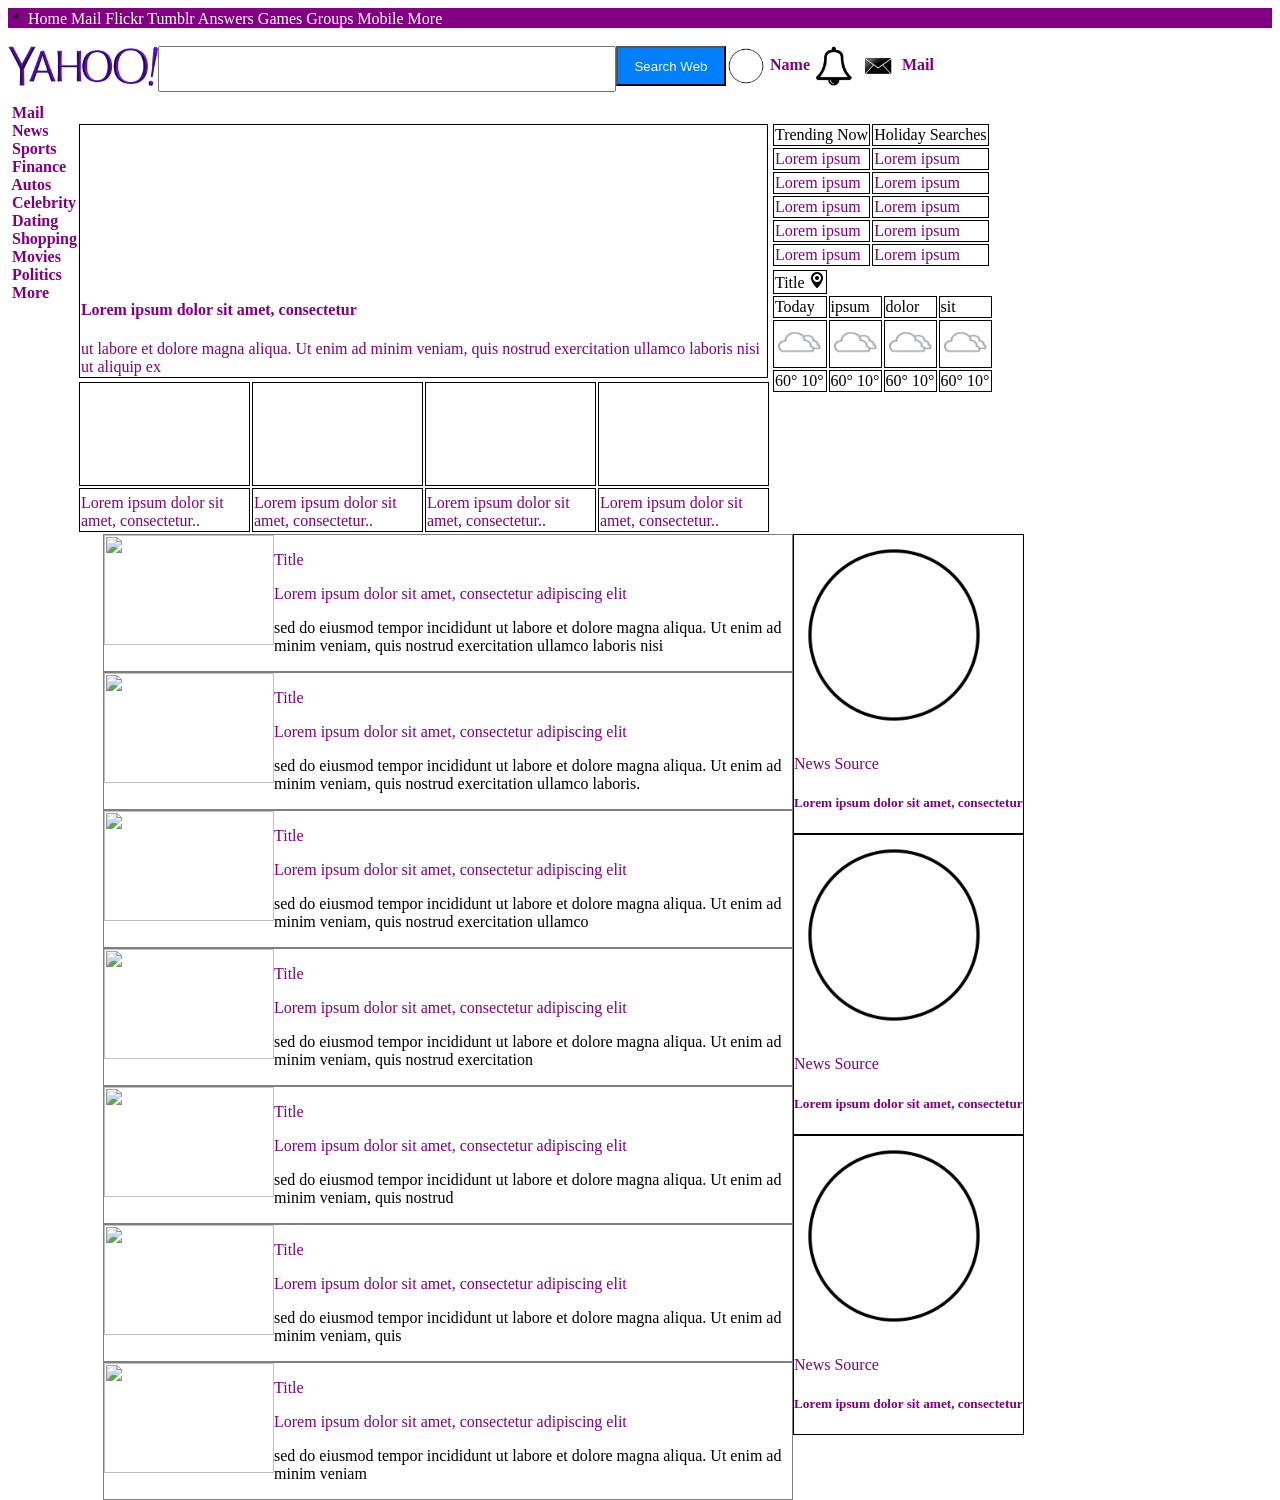
==== commit 359f99ee: "Basic Done." ====
--- a/main.html
+++ b/main.html
@@ -189,7 +189,7 @@
 		</div>
 	</div>
 	
-	<div id="pol">
+	<div id="cont">
 		<div id="bottom">
 			<div class="botimage">
 				<img src="place.png" alt="">
@@ -240,27 +240,28 @@
 				<p class="transform">sed do eiusmod tempor incididunt ut labore et dolore magna aliqua. Ut enim ad minim veniam</p>
 			</div>
 		</div>
+	
+	
+		<div id="rightmost">
+			<div class="circles">
+				<img src="profile-picture.png" alt="">
+				<p>News Source</p>
+				<h5>Lorem ipsum dolor sit amet, consectetur</h5>
+			</div>
+
+			<div class="circles">
+				<img src="profile-picture.png" alt="">
+				<p>News Source</p>
+				<h5>Lorem ipsum dolor sit amet, consectetur</h5>
+			</div>		
+			
+			<div class="circles">
+				<img src="profile-picture.png" alt="">
+				<p>News Source</p>
+				<h5>Lorem ipsum dolor sit amet, consectetur</h5>
+			</div>
+		</div>
+		
 	</div>
-	
-	
-	
-	
-	
-	
-	
-	
-	
-	
-	
-	
-	
-	
-	
-	
-	
-	
-	
-	
-	
 	</body>
 </html>
--- a/main.css
+++ b/main.css
@@ -109,6 +109,7 @@
 }
 	
 #right  {
+	clear: right;
 	float: left;
 }
 
@@ -130,15 +131,16 @@
 	height: 40px;
 }
 
-
-#pol {
-	float: left;
-}
+#cont {
+	float: left;
+	display: inline-table;
+}
+
 
 #bottom {
 	position: relative;
-	left: 95px;
-	display: table-cell;
+	float: left;
+	margin-left: 95px;
 }
 
 .botimage img {
@@ -163,24 +165,45 @@
 }
 
 div.botimage {
-	width: 700px;
+	width: 688px;
 	vertical-align: bottom;
 	border: 1px solid gray;
 }
 
-
-
-
-
-
-
-
-
-
-
-
-
-
-
-
-
+#rightmost {
+	display: block;
+	float: left;
+}
+
+#rightmost  div {
+	border: 1px solid black;
+}
+
+.circles img {
+	width: 200px;
+	height: 200px;
+}
+
+.circles p {
+	color: purple;
+}
+
+.circles h5 {
+	color: purple;
+}
+
+.circles h5:hover {
+	color: #007FFF;
+}
+
+
+
+
+
+
+
+
+
+
+
+
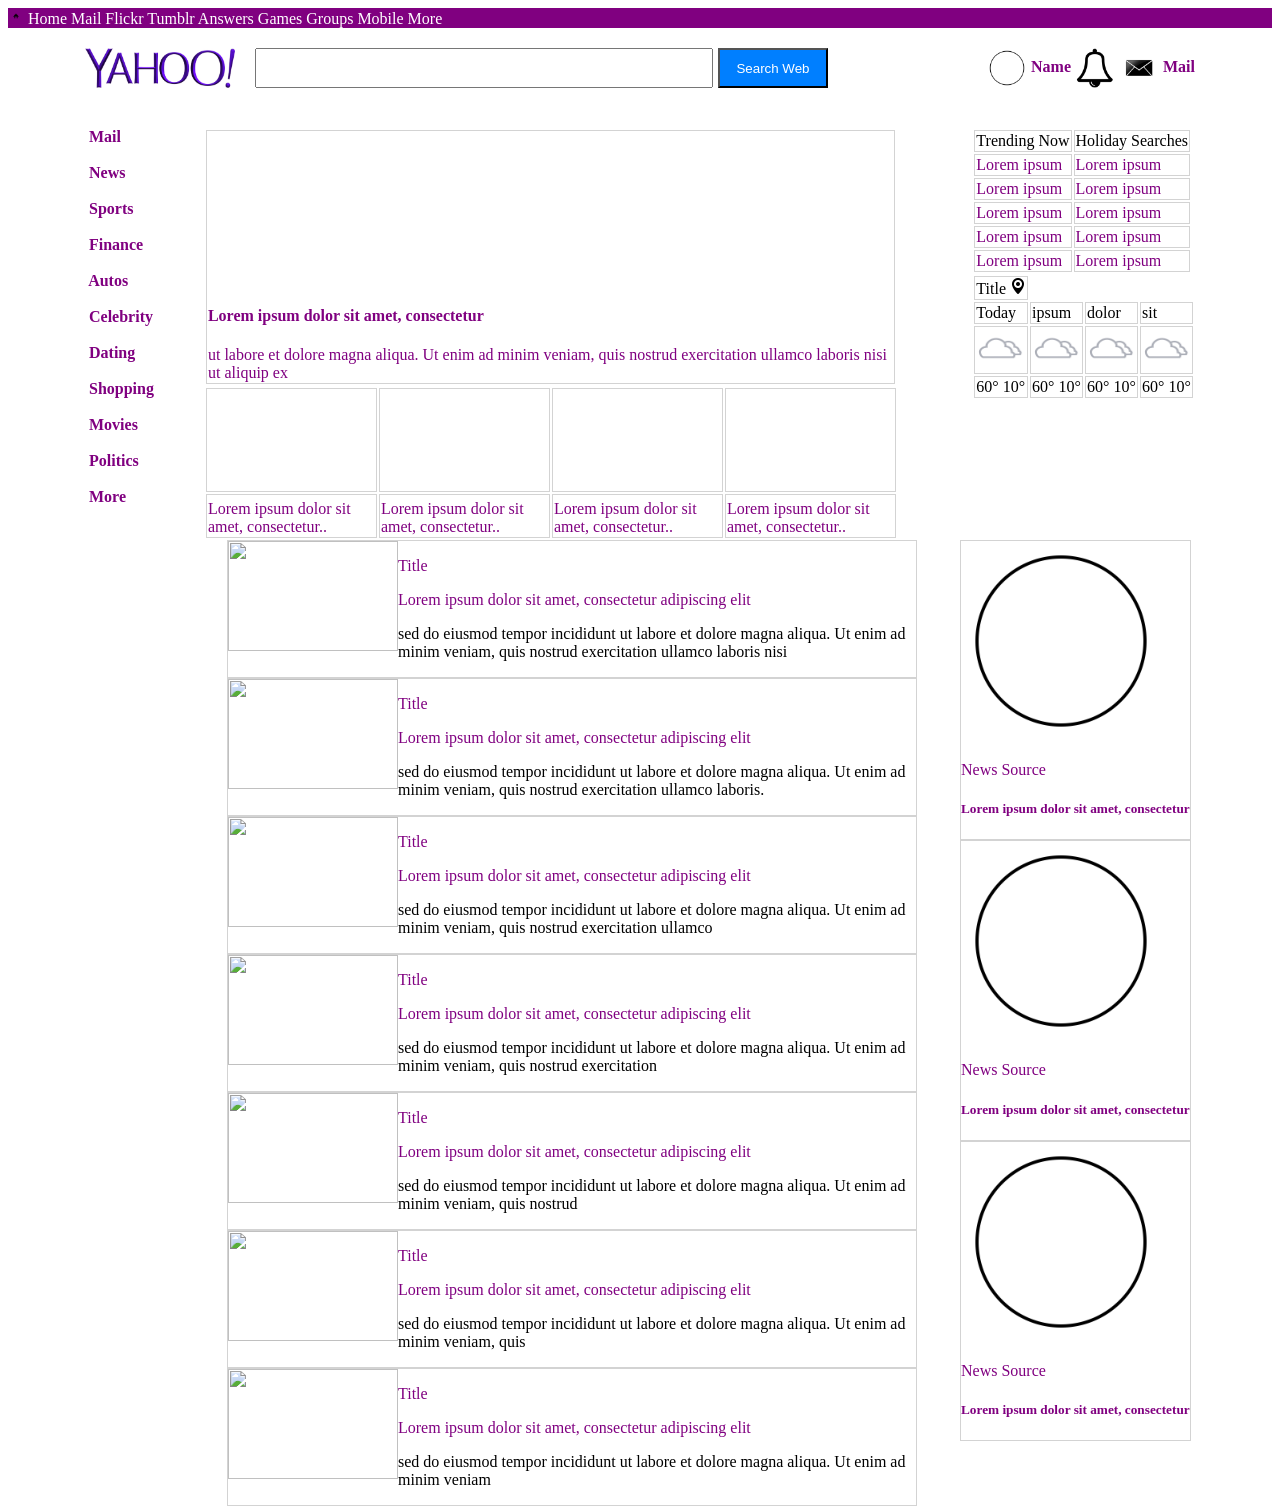
==== commit 4e94aed7: "Ran out of butter so i had to use margins" ====
--- a/main.html
+++ b/main.html
@@ -22,246 +22,242 @@
 			<a href="">More</a>
 		</div>
 	
-		<br>
-		
-		<div class="second">
-				<img id="logo" src="logo.png" alt="">
-				
-				<div>
-					<form>
-						<input id="search-box" type="text">
-						<input id="search-button" type="submit" value ="Search Web">
-					</form>
-					
-					<div id="profile">
-						<img src="profile-picture.png" alt=""> 
-						<span>Name</span>
-						<img src="bell.png" alt="bell" >
-						<img src="envelope.png" alt="">
-						<span>Mail</span>
-					</div>
-				</div>
-		</div>
-		
-		<br>
-		
-		<div class="left-col">
-			<a href="">
-				<img src="Mail.png" alt="">
-				<span>Mail</span>
-			</a>
-			<br>
-			<a href="">
-				<img src="News.png" alt="">
-				<span>News</span>
-			</a>
-			<br>
-			<a href="">
-				<img src="Sports.png" alt="">
-				<span>Sports</span>
-			</a>
-			<br>
-			<a href="">
-				<img src="Finance.png" alt="">
-				<span>Finance</span>
-			</a>		
-			<br>
-			<a href="">
-				<img src="Autos.png" alt="">
-				<span>Autos</span>
-			</a>
-			<br>
-			<a href="">
-				<img src="Celebrity.png" alt="">
-				<span>Celebrity</span>
-			</a>
-			<br>
-			<a href="">
-				<img src="Dating.png" alt="">
-				<span>Dating</span>
-			</a>
-			<br>
-			<a href="">
-				<img src="Shopping.png" alt="">
-				<span>Shopping</span>
-			</a>	
-			<br>
-			<a href="">
-				<img src="Movies.png" alt="">
-				<span>Movies</span>
-			</a>
-			<br>
-			<a href="">
-				<img src="Politics.png" alt="">
-				<span>Politics</span>
-			</a>
-			<br>
-			<a href="">
-				<img src="More.png" alt="">
-				<span>More</span>
-			</a>
-			<br>
-		</div>
-		
-		<br>
-		
-	<div id="table-container">
-		<table>
-			<tr>
-				<td id="first">
-					<h4>Lorem ipsum dolor sit amet, consectetur</h4>
-					 ut labore et dolore magna aliqua. Ut enim ad minim veniam, quis nostrud exercitation ullamco laboris nisi ut aliquip ex
-				</td>
-			</tr>
-		</table>
-
-		<table>
-			<tr id="second">
-				<td></td>
-				<td></td> 
-				<td></td>
-				<td></td>
-			</tr>
-			<tr id="last">
-				<td>Lorem ipsum dolor sit amet, consectetur..</td>
-				<td>Lorem ipsum dolor sit amet, consectetur..</td>
-				<td>Lorem ipsum dolor sit amet, consectetur..</td>
-				<td>Lorem ipsum dolor sit amet, consectetur..</td>
-			</tr>
-		</table>
-	</div>
-	
-	<div id="right">
-		<table>
-			<tr id="fcol">
-				<td>Trending Now</td>
-				<td>Holiday Searches</td>
-			</tr>
-			<tr id="think">
-				<td>Lorem ipsum</td>
-				<td>Lorem ipsum</td>		
-			</tr>		
-			<tr id="think">
-				<td>Lorem ipsum</td>
-				<td>Lorem ipsum</td>		
-			</tr>					
-			<tr id="think">
-				<td>Lorem ipsum</td>
-				<td>Lorem ipsum</td>		
-			</tr>		
-			<tr id="think">
-				<td>Lorem ipsum</td>
-				<td>Lorem ipsum</td>		
-			</tr>
-			<tr id="think">
-				<td>Lorem ipsum</td>
-				<td>Lorem ipsum</td>		
-			</tr>					
-		</table>
-	
-		<div id="weather">
-			<table>
-				<tr id="gps">
-					<td>Title <img src="gps.png" alt=""></td>
-				</tr>
-				
-				<tr>
-					<td>Today</td>
-					<td>ipsum</td>
-					<td>dolor</td>
-					<td>sit</td>
-				</tr>
-				
-				<tr id="img">
-					<td><img src="Cloud.png" alt=""></td>
-					<td><img src="Cloud.png" alt=""></td>
-					<td><img src="Cloud.png" alt=""></td>
-					<td><img src="Cloud.png" alt=""></td>
-				</tr>
-				
-				<tr>
-					<td>60° 10°</td>
-					<td>60° 10°</td>
-					<td>60° 10°</td>
-					<td>60° 10°</td>
-				</tr>
-			</table>
-		</div>
-	</div>
-	
-	<div id="cont">
-		<div id="bottom">
-			<div class="botimage">
-				<img src="place.png" alt="">
-				<p id ="lifestyle">Title</p>
-				<p>Lorem ipsum dolor sit amet, consectetur adipiscing elit</p>
-				<p class="transform">sed do eiusmod tempor incididunt ut labore et dolore magna aliqua. Ut enim ad minim veniam, quis nostrud exercitation ullamco laboris nisi</p>
-			</div>
-			
-			<div class="botimage">
-				<img src="place.png" alt="">
-				<p id ="Celebrity">Title</p>
-				<p>Lorem ipsum dolor sit amet, consectetur adipiscing elit</p>
-				<p class="transform">sed do eiusmod tempor incididunt ut labore et dolore magna aliqua. Ut enim ad minim veniam, quis nostrud exercitation ullamco laboris.</p>
-			</div>		
-			
-			<div class="botimage">
-				<img src="place.png" alt="">
-				<p id ="Politics">Title</p>
-				<p>Lorem ipsum dolor sit amet, consectetur adipiscing elit</p>
-				<p class="transform">sed do eiusmod tempor incididunt ut labore et dolore magna aliqua. Ut enim ad minim veniam, quis nostrud exercitation ullamco</p>
-			</div>
-			
-			<div class="botimage">
-				<img src="place.png" alt="">
-				<p id ="U.S">Title</p>
-				<p>Lorem ipsum dolor sit amet, consectetur adipiscing elit</p>
-				<p class="transform">sed do eiusmod tempor incididunt ut labore et dolore magna aliqua. Ut enim ad minim veniam, quis nostrud exercitation</p>
-			</div>
-			
-			<div class="botimage">
-				<img src="place.png" alt="">
-				<p id ="Politics">Title</p>
-				<p>Lorem ipsum dolor sit amet, consectetur adipiscing elit</p>
-				<p class="transform">sed do eiusmod tempor incididunt ut labore et dolore magna aliqua. Ut enim ad minim veniam, quis nostrud</p>
-			</div>	
-			
-			<div class="botimage">
-				<img src="place.png" alt="">
-				<p id ="Sports">Title</p>
-				<p>Lorem ipsum dolor sit amet, consectetur adipiscing elit</p>
-				<p class="transform">sed do eiusmod tempor incididunt ut labore et dolore magna aliqua. Ut enim ad minim veniam, quis</p>
-			</div>
-
-			<div class="botimage">
-				<img src="place.png" alt="">
-				<p id ="Health">Title</p>
-				<p>Lorem ipsum dolor sit amet, consectetur adipiscing elit</p>
-				<p class="transform">sed do eiusmod tempor incididunt ut labore et dolore magna aliqua. Ut enim ad minim veniam</p>
-			</div>
-		</div>
-	
-	
-		<div id="rightmost">
-			<div class="circles">
-				<img src="profile-picture.png" alt="">
-				<p>News Source</p>
-				<h5>Lorem ipsum dolor sit amet, consectetur</h5>
-			</div>
-
-			<div class="circles">
-				<img src="profile-picture.png" alt="">
-				<p>News Source</p>
-				<h5>Lorem ipsum dolor sit amet, consectetur</h5>
-			</div>		
-			
-			<div class="circles">
-				<img src="profile-picture.png" alt="">
-				<p>News Source</p>
-				<h5>Lorem ipsum dolor sit amet, consectetur</h5>
-			</div>
-		</div>
-		
-	</div>
+		<div id="wrap">
+      <div class="second">
+          <img id="logo" src="logo.png" alt="">
+          
+          <div>
+            <form>
+              <input id="search-box" type="text">
+              <input id="search-button" type="submit" value ="Search Web">
+            </form>
+            
+            <div id="profile">
+              <img src="profile-picture.png" alt=""> 
+              <span>Name</span>
+              <img src="bell.png" alt="bell" >
+              <img src="envelope.png" alt="">
+              <span>Mail</span>
+            </div>
+          </div>
+      </div>
+      
+      <div class="left-col">
+        <a href="">
+          <img src="Mail.png" alt="">
+          <span>Mail</span>
+        </a>
+        <br>
+        <a href="">
+          <img src="News.png" alt="">
+          <span>News</span>
+        </a>
+        <br>
+        <a href="">
+          <img src="Sports.png" alt="">
+          <span>Sports</span>
+        </a>
+        <br>
+        <a href="">
+          <img src="Finance.png" alt="">
+          <span>Finance</span>
+        </a>		
+        <br>
+        <a href="">
+          <img src="Autos.png" alt="">
+          <span>Autos</span>
+        </a>
+        <br>
+        <a href="">
+          <img src="Celebrity.png" alt="">
+          <span>Celebrity</span>
+        </a>
+        <br>
+        <a href="">
+          <img src="Dating.png" alt="">
+          <span>Dating</span>
+        </a>
+        <br>
+        <a href="">
+          <img src="Shopping.png" alt="">
+          <span>Shopping</span>
+        </a>	
+        <br>
+        <a href="">
+          <img src="Movies.png" alt="">
+          <span>Movies</span>
+        </a>
+        <br>
+        <a href="">
+          <img src="Politics.png" alt="">
+          <span>Politics</span>
+        </a>
+        <br>
+        <a href="">
+          <img src="More.png" alt="">
+          <span>More</span>
+        </a>
+        <br>
+      </div>
+      
+    <div id="table-container">
+      <table>
+        <tr>
+          <td id="first">
+            <h4>Lorem ipsum dolor sit amet, consectetur</h4>
+             ut labore et dolore magna aliqua. Ut enim ad minim veniam, quis nostrud exercitation ullamco laboris nisi ut aliquip ex
+          </td>
+        </tr>
+      </table>
+
+      <table>
+        <tr id="second">
+          <td></td>
+          <td></td> 
+          <td></td>
+          <td></td>
+        </tr>
+        <tr id="last">
+          <td>Lorem ipsum dolor sit amet, consectetur..</td>
+          <td>Lorem ipsum dolor sit amet, consectetur..</td>
+          <td>Lorem ipsum dolor sit amet, consectetur..</td>
+          <td>Lorem ipsum dolor sit amet, consectetur..</td>
+        </tr>
+      </table>
+    </div>
+    
+    <div id="right">
+      <table>
+        <tr id="fcol">
+          <td>Trending Now</td>
+          <td>Holiday Searches</td>
+        </tr>
+        <tr id="think">
+          <td>Lorem ipsum</td>
+          <td>Lorem ipsum</td>		
+        </tr>		
+        <tr id="think">
+          <td>Lorem ipsum</td>
+          <td>Lorem ipsum</td>		
+        </tr>					
+        <tr id="think">
+          <td>Lorem ipsum</td>
+          <td>Lorem ipsum</td>		
+        </tr>		
+        <tr id="think">
+          <td>Lorem ipsum</td>
+          <td>Lorem ipsum</td>		
+        </tr>
+        <tr id="think">
+          <td>Lorem ipsum</td>
+          <td>Lorem ipsum</td>		
+        </tr>					
+      </table>
+    
+      <div id="weather">
+        <table>
+          <tr id="gps">
+            <td>Title <img src="gps.png" alt=""></td>
+          </tr>
+          
+          <tr>
+            <td>Today</td>
+            <td>ipsum</td>
+            <td>dolor</td>
+            <td>sit</td>
+          </tr>
+          
+          <tr id="img">
+            <td><img src="Cloud.png" alt=""></td>
+            <td><img src="Cloud.png" alt=""></td>
+            <td><img src="Cloud.png" alt=""></td>
+            <td><img src="Cloud.png" alt=""></td>
+          </tr>
+          
+          <tr>
+            <td>60° 10°</td>
+            <td>60° 10°</td>
+            <td>60° 10°</td>
+            <td>60° 10°</td>
+          </tr>
+        </table>
+      </div>
+    </div>
+    
+    <div id="cont">
+      <div id="bottom">
+        <div class="botimage">
+          <img src="place.png" alt="">
+          <p id ="lifestyle">Title</p>
+          <p>Lorem ipsum dolor sit amet, consectetur adipiscing elit</p>
+          <p class="transform">sed do eiusmod tempor incididunt ut labore et dolore magna aliqua. Ut enim ad minim veniam, quis nostrud exercitation ullamco laboris nisi</p>
+        </div>
+        
+        <div class="botimage">
+          <img src="place.png" alt="">
+          <p id ="Celebrity">Title</p>
+          <p>Lorem ipsum dolor sit amet, consectetur adipiscing elit</p>
+          <p class="transform">sed do eiusmod tempor incididunt ut labore et dolore magna aliqua. Ut enim ad minim veniam, quis nostrud exercitation ullamco laboris.</p>
+        </div>		
+        
+        <div class="botimage">
+          <img src="place.png" alt="">
+          <p id ="Politics">Title</p>
+          <p>Lorem ipsum dolor sit amet, consectetur adipiscing elit</p>
+          <p class="transform">sed do eiusmod tempor incididunt ut labore et dolore magna aliqua. Ut enim ad minim veniam, quis nostrud exercitation ullamco</p>
+        </div>
+        
+        <div class="botimage">
+          <img src="place.png" alt="">
+          <p id ="U.S">Title</p>
+          <p>Lorem ipsum dolor sit amet, consectetur adipiscing elit</p>
+          <p class="transform">sed do eiusmod tempor incididunt ut labore et dolore magna aliqua. Ut enim ad minim veniam, quis nostrud exercitation</p>
+        </div>
+        
+        <div class="botimage">
+          <img src="place.png" alt="">
+          <p id ="Politics">Title</p>
+          <p>Lorem ipsum dolor sit amet, consectetur adipiscing elit</p>
+          <p class="transform">sed do eiusmod tempor incididunt ut labore et dolore magna aliqua. Ut enim ad minim veniam, quis nostrud</p>
+        </div>	
+        
+        <div class="botimage">
+          <img src="place.png" alt="">
+          <p id ="Sports">Title</p>
+          <p>Lorem ipsum dolor sit amet, consectetur adipiscing elit</p>
+          <p class="transform">sed do eiusmod tempor incididunt ut labore et dolore magna aliqua. Ut enim ad minim veniam, quis</p>
+        </div>
+
+        <div class="botimage">
+          <img src="place.png" alt="">
+          <p id ="Health">Title</p>
+          <p>Lorem ipsum dolor sit amet, consectetur adipiscing elit</p>
+          <p class="transform">sed do eiusmod tempor incididunt ut labore et dolore magna aliqua. Ut enim ad minim veniam</p>
+        </div>
+      </div>
+    
+    
+      <div id="rightmost">
+        <div class="circles">
+          <img src="profile-picture.png" alt="">
+          <p>News Source</p>
+          <h5>Lorem ipsum dolor sit amet, consectetur</h5>
+        </div>
+
+        <div class="circles">
+          <img src="profile-picture.png" alt="">
+          <p>News Source</p>
+          <h5>Lorem ipsum dolor sit amet, consectetur</h5>
+        </div>		
+        
+        <div class="circles">
+          <img src="profile-picture.png" alt="">
+          <p>News Source</p>
+          <h5>Lorem ipsum dolor sit amet, consectetur</h5>
+        </div>
+      </div>
+      
+    </div>
+  </div>
 	</body>
 </html>
--- a/main.css
+++ b/main.css
@@ -1,4 +1,14 @@
+div {
+
+}
+
+#wrap {
+  width: 1110px;
+  margin: 0 auto;
+}  
+
 div.top {
+  margin-bottom: 20px;
 	background-color: purple;
 }
 
@@ -12,19 +22,23 @@
 	text-decoration: underline;
 }
 
+.second {
+  height: 40px;
+  margin-bottom: 20px;
+}
+
 #logo {
+  float: left;
 	width: 150px;
 	height: 40px;
-}
-
-#logo {
-	float: left;
+  margin-right: 20px;
 }
 
 #search-box {
 	float: left;
-	height: 40px;
+	height: 34px;
 	width: 450px;
+  margin-right: 5px;
 }
 
 #search-button {
@@ -32,14 +46,19 @@
 	color: white;
 	height: 40px;
 	width: 110px;
+  margin-right: 50px;
 	background-color: #007FFF;
-	
 }
 
 #search-button:hover {
 	background-color: #1B3F8B;
 }
 
+#profile {
+  float: right;
+  height: 40px;
+}
+
 #profile span {
 	color: purple;
 	font-weight: bold;
@@ -53,11 +72,14 @@
 
 .left-col {
 	float: left;
+  margin-top: 20px;
+  margin-right: 50px;
 }
 
 .left-col a {
 	color: purple;
-	font-weight: bold;
+  display: block;
+  font-weight: bold;
 	text-decoration: none;
 }
 
@@ -67,17 +89,16 @@
 }
 #table-container {
 	float: left;
+  margin-top: 20px;
 }
 
 table {
 	float: left;
 	clear: left;
-	margin: 0;
-	padding: 0;
 }
 
 td {
-	border: 1px solid black;
+	border: 1px solid #d3d3d3 ;
 	vertical-align: bottom;
 }
 
@@ -110,7 +131,8 @@
 	
 #right  {
 	clear: right;
-	float: left;
+	float: right;
+  margin-top: 20px;
 }
 
 #think {
@@ -133,6 +155,7 @@
 
 #cont {
 	float: left;
+  margin-left: 47px;
 	display: inline-table;
 }
 
@@ -167,16 +190,17 @@
 div.botimage {
 	width: 688px;
 	vertical-align: bottom;
-	border: 1px solid gray;
+	border: 1px solid #d3d3d3;
 }
 
 #rightmost {
+  float: right;
+  margin-left: 43px;
 	display: block;
-	float: left;
 }
 
 #rightmost  div {
-	border: 1px solid black;
+	border: 1px solid #d3d3d3 ;
 }
 
 .circles img {
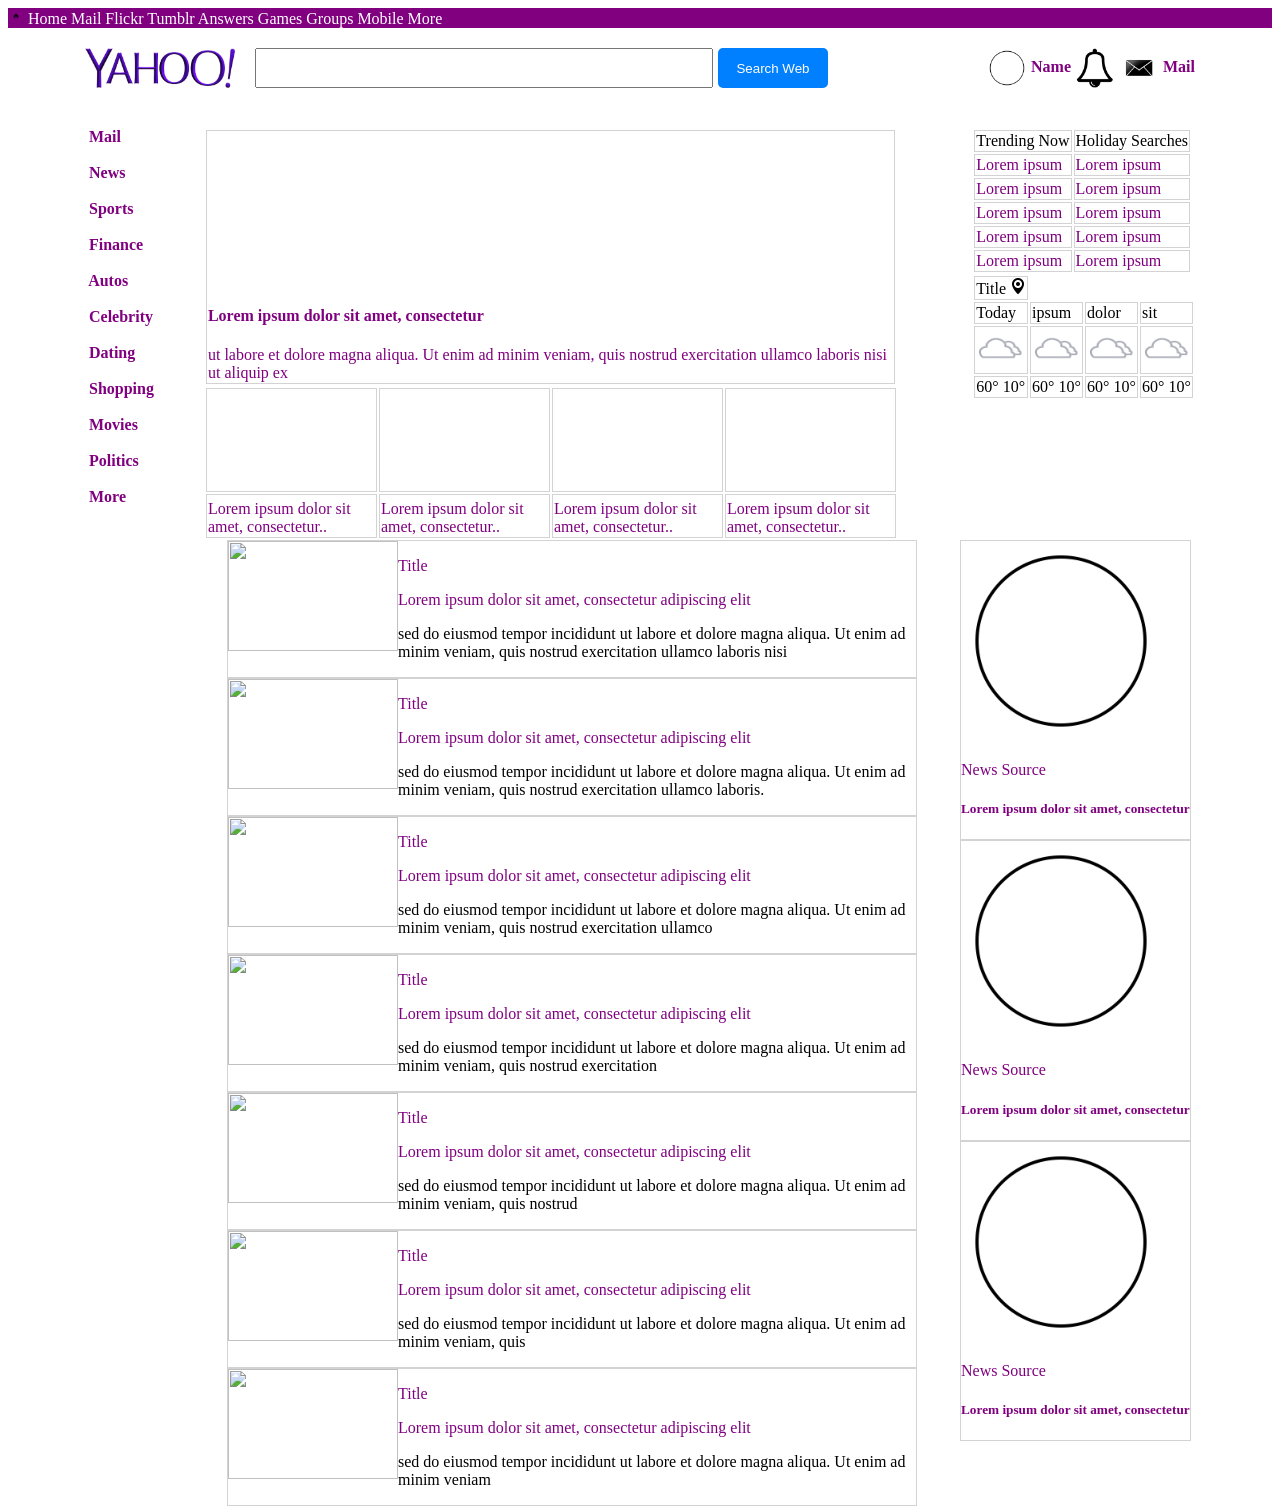
==== commit fe6e8bb1: "Finishing Touches" ====
--- a/main.html
+++ b/main.html
@@ -236,7 +236,6 @@
         </div>
       </div>
     
-    
       <div id="rightmost">
         <div class="circles">
           <img src="profile-picture.png" alt="">
--- a/main.css
+++ b/main.css
@@ -1,7 +1,3 @@
-div {
-
-}
-
 #wrap {
   width: 1110px;
   margin: 0 auto;
@@ -47,6 +43,8 @@
 	height: 40px;
 	width: 110px;
   margin-right: 50px;
+  border: none;
+  border-radius: 5px;
 	background-color: #007FFF;
 }
 
@@ -218,16 +216,4 @@
 
 .circles h5:hover {
 	color: #007FFF;
-}
-
-
-
-
-
-
-
-
-
-
-
-
+}
